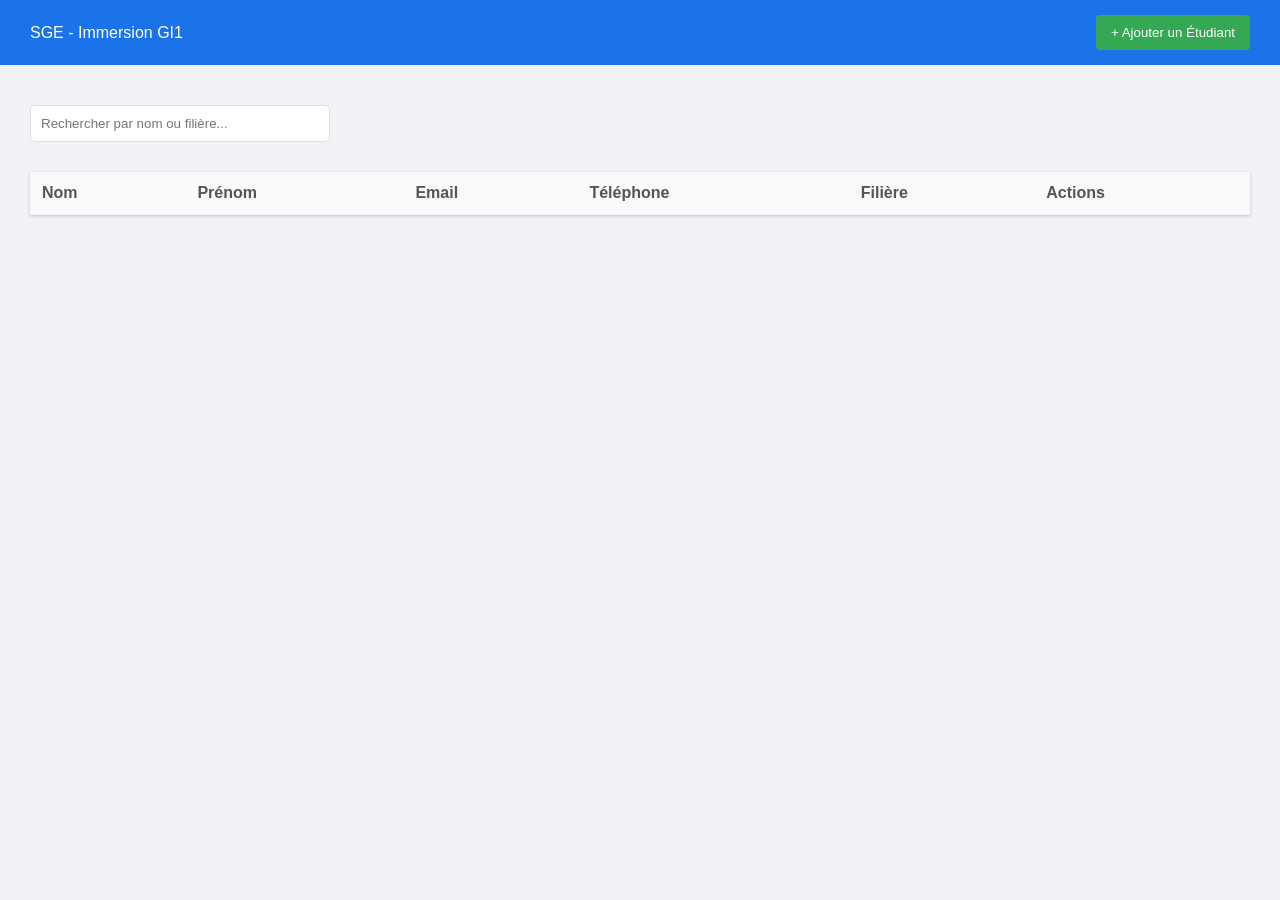
==== index.html @ 859994e6 "Add files via upload" ====
<!DOCTYPE html>
<html lang="fr">
<head>
    <meta charset="UTF-8">
    <title>SGE - Gestion des Étudiants</title>
    <link rel="stylesheet" href="style.css">
</head>
<body>
    <header>
        <div class="logo">SGE - Immersion GI1</div>
        <button class="btn-ajouter" onclick="window.location.href='form.html'">+ Ajouter un Étudiant</button>
    </header>

    <div class="container">
        <div class="search-bar">
            <input type="text" id="recherche" placeholder="Rechercher par nom ou filière..." onkeyup="rechercher()">
        </div>

        <table>
            <thead>
                <tr>
                    <th>Nom</th>
                    <th>Prénom</th>
                    <th>Email</th>
                    <th>Téléphone</th>
                    <th>Filière</th>
                    <th>Actions</th>
                </tr>
            </thead>
            <tbody id="listeEtudiants">
                </tbody>
        </table>
    </div>

    <script src="script.js"></script>
</body>
</html>
---- style.css ----
body { font-family: 'Segoe UI', Tahoma, Geneva, Verdana, sans-serif; background: #f0f2f5; margin: 0; }
header { background: #1a73e8; color: white; padding: 15px 30px; display: flex; justify-content: space-between; align-items: center; }
.container { padding: 30px; }
.search-bar { margin-bottom: 20px; }
.search-bar input { width: 300px; padding: 10px; border: 1px solid #ddd; border-radius: 5px; }
table { width: 100%; border-collapse: collapse; background: white; box-shadow: 0 1px 3px rgba(0,0,0,0.2); }
th, td { padding: 12px; text-align: left; border-bottom: 1px solid #eee; }
th { background: #f8f9fa; color: #555; }
.btn-ajouter { background: #34a853; color: white; border: none; padding: 10px 15px; border-radius: 4px; cursor: pointer; }
.form-card { width: 400px; margin: 50px auto; background: white; padding: 25px; border-radius: 8px; box-shadow: 0 4px 12px rgba(0,0,0,0.1); }
input { width: 100%; padding: 10px; margin: 10px 0; border: 1px solid #ccc; border-radius: 4px; box-sizing: border-box; }
.btn-save { background: #1a73e8; color: white; width: 100%; border: none; padding: 10px; cursor: pointer; }
.btn-del { background: #d93025; color: white; border: none; padding: 5px 8px; border-radius: 3px; cursor: pointer; margin-left: 5px; }
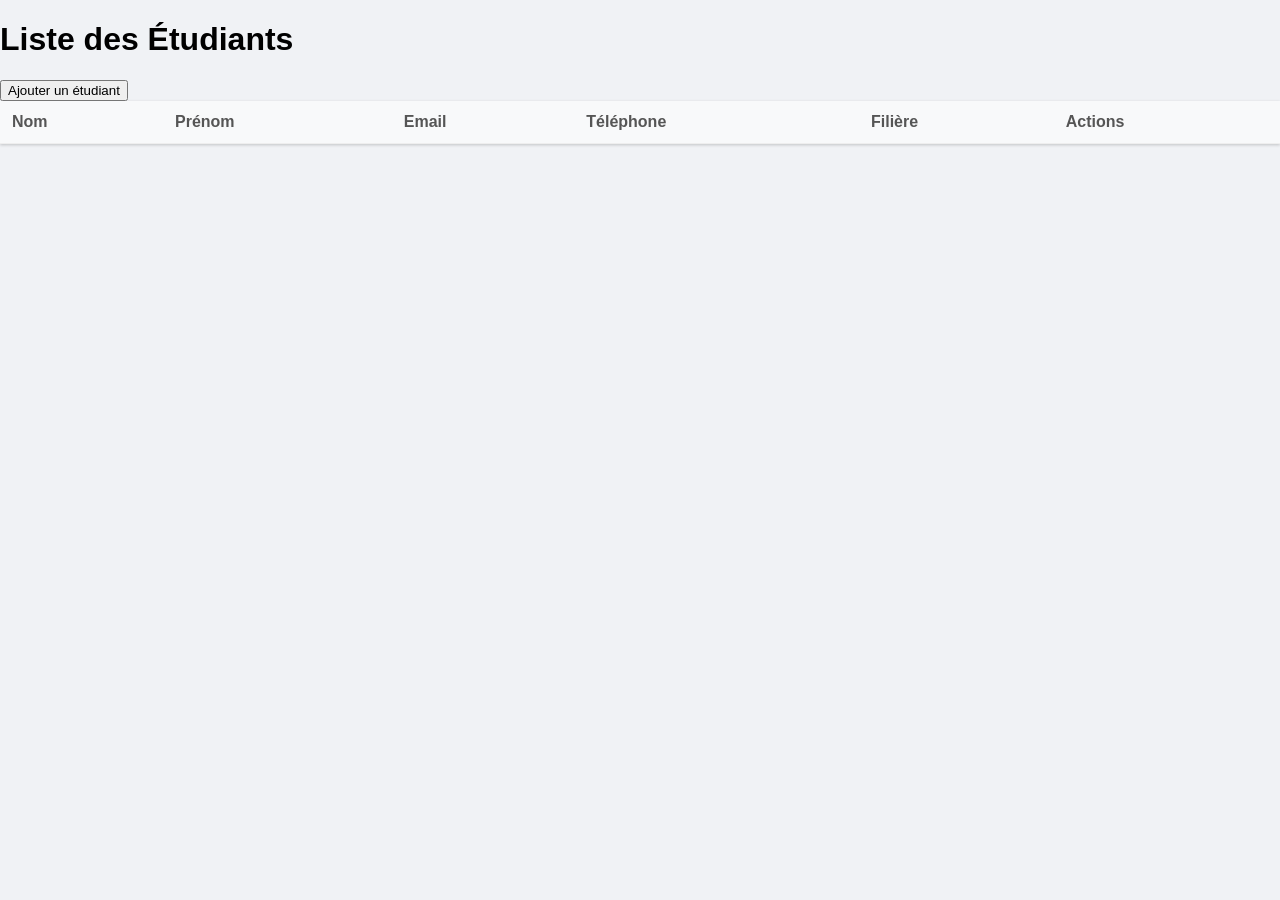
==== commit 922909ca: "Refactor index.html to simplify layout Removed header and search bar, updated title and added studen" ====
--- a/index.html
+++ b/index.html
@@ -2,36 +2,24 @@
 <html lang="fr">
 <head>
     <meta charset="UTF-8">
-    <title>SGE - Gestion des Étudiants</title>
+    <title>Gestion des Étudiants</title>
     <link rel="stylesheet" href="style.css">
+    <meta http-equiv="Content-Security-Policy" content="upgrade-insecure-requests">
 </head>
 <body>
-    <header>
-        <div class="logo">SGE - Immersion GI1</div>
-        <button class="btn-ajouter" onclick="window.location.href='form.html'">+ Ajouter un Étudiant</button>
-    </header>
-
-    <div class="container">
-        <div class="search-bar">
-            <input type="text" id="recherche" placeholder="Rechercher par nom ou filière..." onkeyup="rechercher()">
-        </div>
-
-        <table>
-            <thead>
-                <tr>
-                    <th>Nom</th>
-                    <th>Prénom</th>
-                    <th>Email</th>
-                    <th>Téléphone</th>
-                    <th>Filière</th>
-                    <th>Actions</th>
-                </tr>
-            </thead>
-            <tbody id="listeEtudiants">
-                </tbody>
-        </table>
-    </div>
+    <h1>Liste des Étudiants</h1>
+    <button onclick="window.location.href='form.html'">Ajouter un étudiant</button>
+    
+    <table id="etudiants-table">
+        <thead>
+            <tr>
+                <th>Nom</th><th>Prénom</th><th>Email</th><th>Téléphone</th><th>Filière</th><th>Actions</th>
+            </tr>
+        </thead>
+        <tbody id="listeEtudiants">
+            </tbody>
+    </table>
 
     <script src="script.js"></script>
 </body>
-</html>+</html>
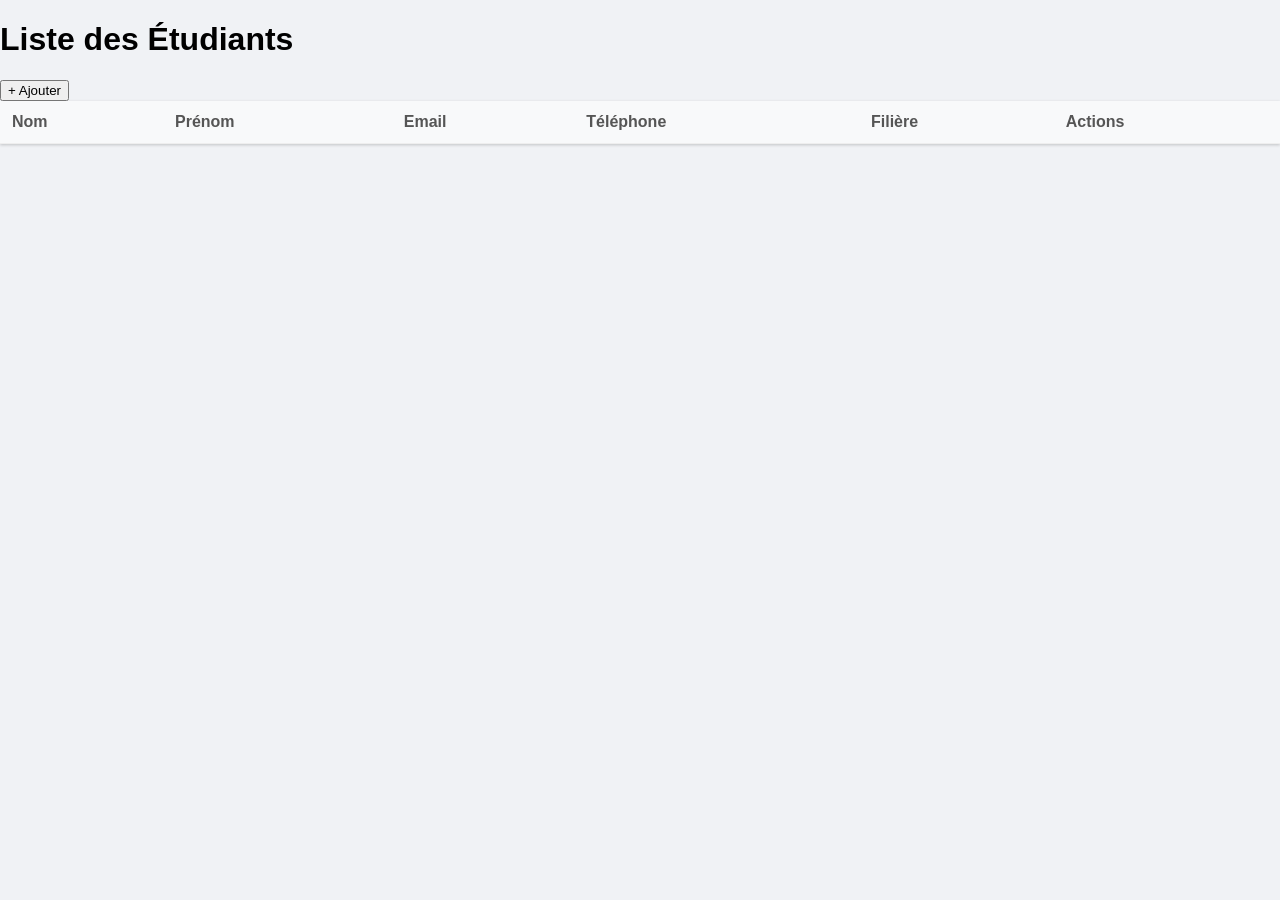
==== commit 66f74347: "Update student list page layout and button text" ====
--- a/index.html
+++ b/index.html
@@ -4,13 +4,12 @@
     <meta charset="UTF-8">
     <title>Gestion des Étudiants</title>
     <link rel="stylesheet" href="style.css">
-    <meta http-equiv="Content-Security-Policy" content="upgrade-insecure-requests">
 </head>
 <body>
     <h1>Liste des Étudiants</h1>
-    <button onclick="window.location.href='form.html'">Ajouter un étudiant</button>
+    <button onclick="window.location.href='form.html'">+ Ajouter</button>
     
-    <table id="etudiants-table">
+    <table>
         <thead>
             <tr>
                 <th>Nom</th><th>Prénom</th><th>Email</th><th>Téléphone</th><th>Filière</th><th>Actions</th>
@@ -19,7 +18,6 @@
         <tbody id="listeEtudiants">
             </tbody>
     </table>
-
     <script src="script.js"></script>
 </body>
 </html>
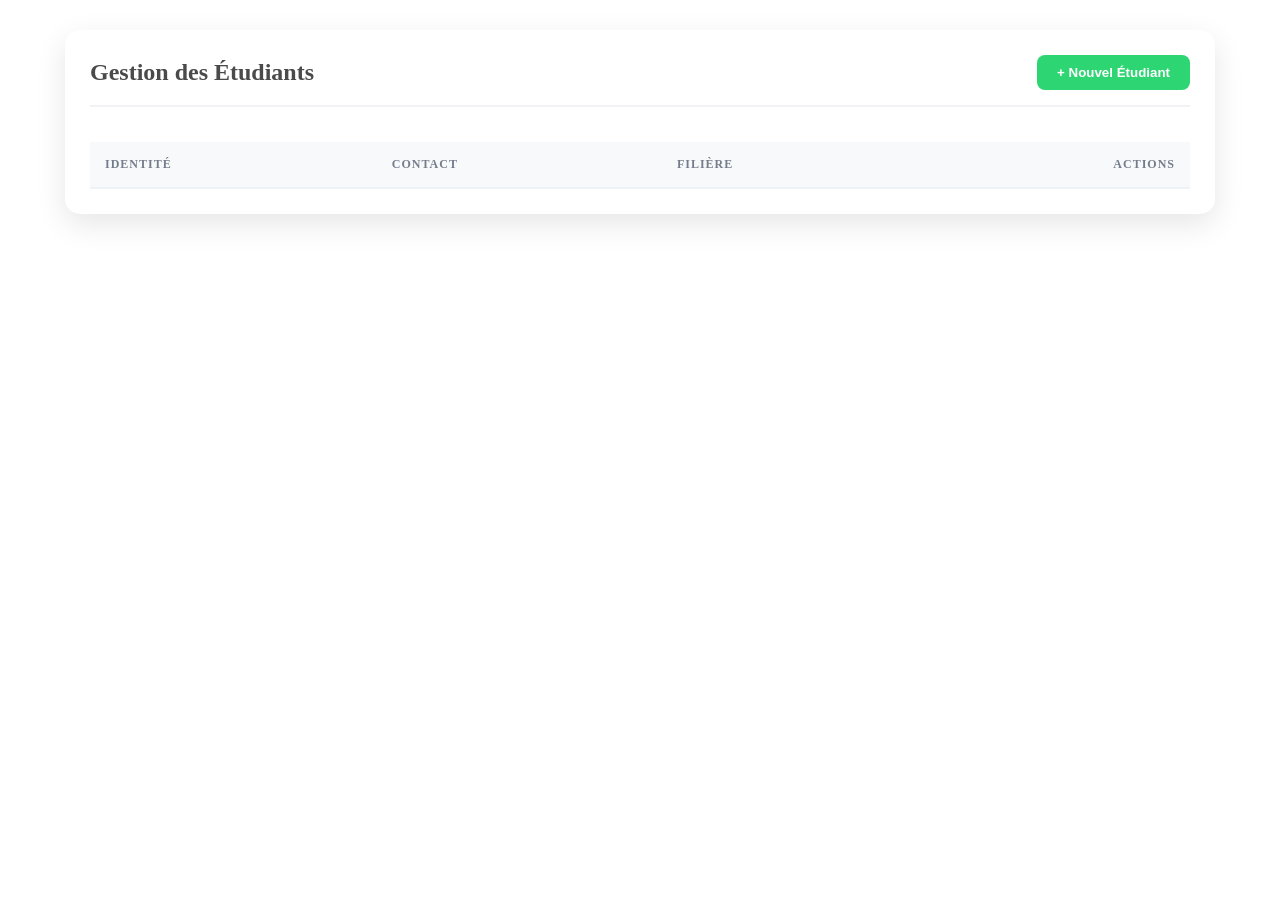
==== commit 51a62011: "Refactor index.html for dashboard layout" ====
--- a/index.html
+++ b/index.html
@@ -2,22 +2,36 @@
 <html lang="fr">
 <head>
     <meta charset="UTF-8">
-    <title>Gestion des Étudiants</title>
+    <meta name="viewport" content="width=device-width, initial-scale=1.0">
+    <title>SGE - Dashboard</title>
     <link rel="stylesheet" href="style.css">
 </head>
 <body>
-    <h1>Liste des Étudiants</h1>
-    <button onclick="window.location.href='form.html'">+ Ajouter</button>
-    
-    <table>
-        <thead>
-            <tr>
-                <th>Nom</th><th>Prénom</th><th>Email</th><th>Téléphone</th><th>Filière</th><th>Actions</th>
-            </tr>
-        </thead>
-        <tbody id="listeEtudiants">
-            </tbody>
-    </table>
+
+    <div class="dashboard-container">
+        <div class="toolbar">
+            <h2>Gestion des Étudiants</h2>
+            <button class="btn-add" onclick="window.location.href='form.html'">
+                + Nouvel Étudiant
+            </button>
+        </div>
+
+        <div class="table-wrapper">
+            <table>
+                <thead>
+                    <tr>
+                        <th>Identité</th>
+                        <th>Contact</th>
+                        <th>Filière</th>
+                        <th style="text-align:right;">Actions</th>
+                    </tr>
+                </thead>
+                <tbody id="listeEtudiants">
+                    </tbody>
+            </table>
+        </div>
+    </div>
+
     <script src="script.js"></script>
 </body>
 </html>
--- a/style.css
+++ b/style.css
@@ -1,13 +1,76 @@
-body { font-family: 'Segoe UI', Tahoma, Geneva, Verdana, sans-serif; background: #f0f2f5; margin: 0; }
-header { background: #1a73e8; color: white; padding: 15px 30px; display: flex; justify-content: space-between; align-items: center; }
-.container { padding: 30px; }
-.search-bar { margin-bottom: 20px; }
-.search-bar input { width: 300px; padding: 10px; border: 1px solid #ddd; border-radius: 5px; }
-table { width: 100%; border-collapse: collapse; background: white; box-shadow: 0 1px 3px rgba(0,0,0,0.2); }
-th, td { padding: 12px; text-align: left; border-bottom: 1px solid #eee; }
-th { background: #f8f9fa; color: #555; }
-.btn-ajouter { background: #34a853; color: white; border: none; padding: 10px 15px; border-radius: 4px; cursor: pointer; }
-.form-card { width: 400px; margin: 50px auto; background: white; padding: 25px; border-radius: 8px; box-shadow: 0 4px 12px rgba(0,0,0,0.1); }
-input { width: 100%; padding: 10px; margin: 10px 0; border: 1px solid #ccc; border-radius: 4px; box-sizing: border-box; }
-.btn-save { background: #1a73e8; color: white; width: 100%; border: none; padding: 10px; cursor: pointer; }
-.btn-del { background: #d93025; color: white; border: none; padding: 5px 8px; border-radius: 3px; cursor: pointer; margin-left: 5px; }+/* Container principal */
+.dashboard-container {
+    background: white;
+    width: 95%;
+    max-width: 1100px;
+    margin: 30px auto;
+    padding: 25px;
+    border-radius: 15px;
+    box-shadow: 0 10px 30px rgba(0,0,0,0.1);
+}
+
+/* Barre d'outils (Titre + Bouton Ajouter) */
+.toolbar {
+    display: flex;
+    justify-content: space-between;
+    align-items: center;
+    margin-bottom: 25px;
+    border-bottom: 2px solid #f0f2f5;
+    padding-bottom: 15px;
+}
+
+.toolbar h2 {
+    margin: 0;
+    color: #4a4a4a;
+    font-size: 1.5rem;
+}
+
+/* Bouton Ajouter stylisé */
+.btn-add {
+    background: #2ed573;
+    color: white;
+    padding: 10px 20px;
+    border-radius: 8px;
+    text-decoration: none;
+    font-weight: 600;
+    transition: 0.3s;
+    border: none;
+    cursor: pointer;
+}
+
+.btn-add:hover {
+    background: #26af5f;
+    transform: scale(1.05);
+}
+
+/* Tableau (rappel du style précédent optimisé) */
+.table-wrapper {
+    overflow-x: auto;
+}
+
+table {
+    width: 100%;
+    border-collapse: collapse;
+    margin-top: 10px;
+}
+
+th {
+    background-color: #f8f9fa;
+    color: #747d8c;
+    text-transform: uppercase;
+    font-size: 0.75rem;
+    letter-spacing: 1px;
+    padding: 15px;
+    text-align: left;
+    border-bottom: 2px solid #edf2f7;
+}
+
+td {
+    padding: 15px;
+    border-bottom: 1px solid #edf2f7;
+    color: #2f3542;
+}
+
+tbody tr:hover {
+    background-color: #f9fbfd;
+}
